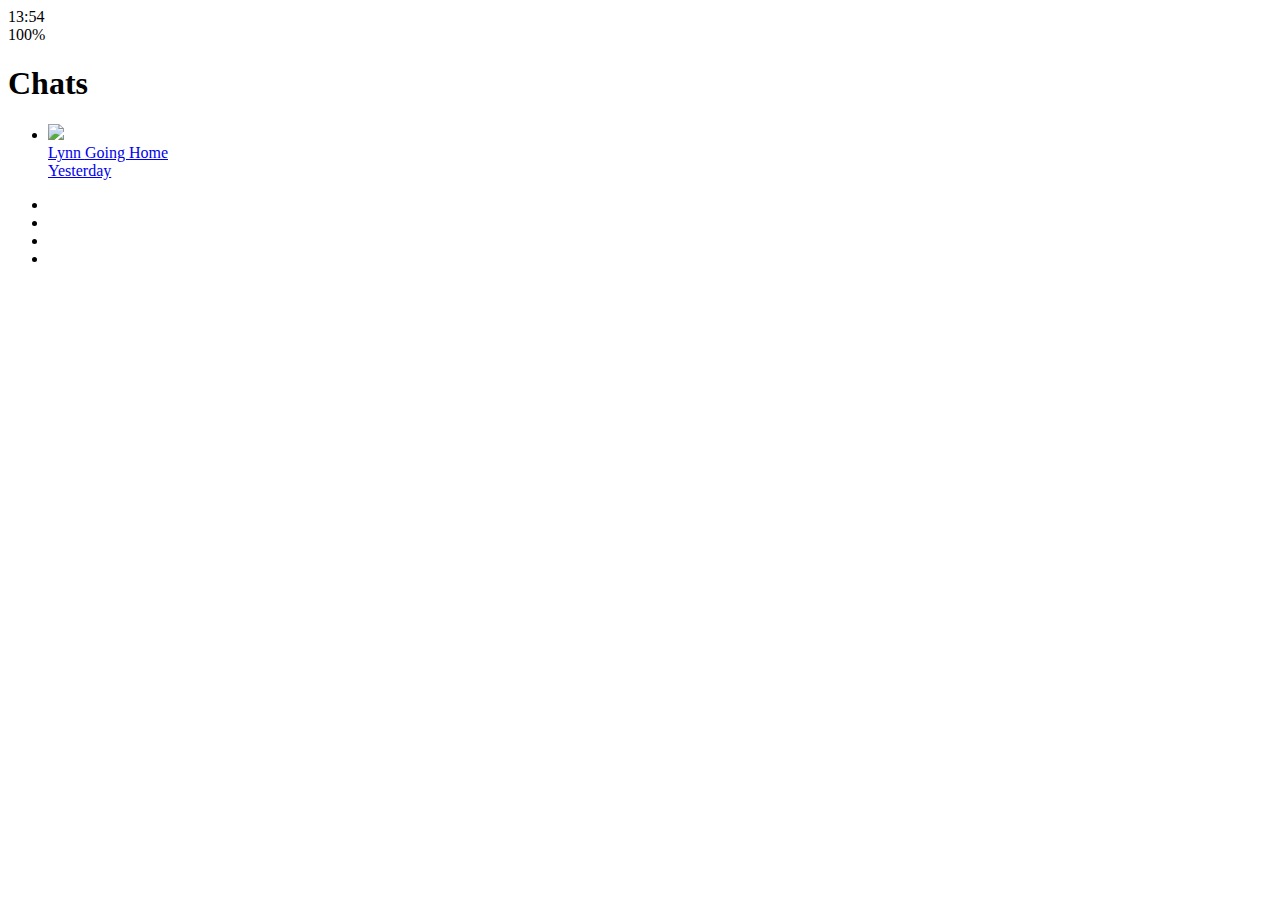
==== index.html @ f1a73e45 "add code to chat.html and change index.html" ====
<!DOCTYPE html>
<html lang="en">
  <head>
    <meta charset="UTF-8" />
    <meta name="viewport" content="width=device-width, initial-scale=1.0" />
    <meta http-equiv="X-UA-Compatible" content="ie=edge" />
    <script
      src="https://kit.fontawesome.com/41bb171da4.js"
      crossorigin="anonymous"
    ></script>

    <title>Chats | Kakao Clone</title>
  </head>
  <body>
    <div class="status-bar">
      <div class="status-bar__column">
        <span class="status-bar__clock">13:54</span>
      </div>
      <div class="status-bar__column">
        <i class="fas fa-clock"></i>
        <i class="fas fa-volume-mute"></i>
        <i class="fas fa-wifi"></i>
        <span class="status-bar__battery-level">100%</span>
        <i class="fas fa-battery-full"></i>
      </div>
    </div>
    <div>
      <header class="header">
        <div class="header_header-column">
          <h1 class="header__title">Chats</h1>
        </div>
        <div class="header_header-column">
          <span class="header__icon">
            <i class="fas fa-search"></i>
          </span>
          <span class="header__icon">
            <i class="far fa-comments"></i>
          </span>
          <span class="header__icon">
            <i class="fas fa-cog"></i>
          </span>
        </div>
      </header>
      <main class="chats">
        <ul class="chats__list">
          <li class="chats__chat">
            <a href="chat.html">
              <div class="chat__column">
                <img class="chat__avatar g-avatar "src="images/avatar.jpg"/>
                <div class="chat__content">
                  <span class="chat__username">
                    Lynn
                  </span>
                  <span class="chat__preivew">Going Home</span>
                </div>
              </div>
              <div class="chat__column">
                <span class="chat__timestamp">Yesterday</span>
              </div>
            </a>
          </li>
        </ul>
      </main>
      <nav class="nav">
        <ul class="nav__list">
          <li class="nav__list-item">
            <a href="friends.html"" class="nav__list-link">
              <i class="far fa-user"></i>
            </a>
          </li>
          <li class="nav__list-item">
            <a href="index.html"" class="nav__list-link">
              <i class="fas fa-comment"></i>
            </a>
          </li>
          <li class="nav__list-item">
            <a href="find.html"" class="nav__list-link">
              <i class="fas fa-search"></i>
            </a>
          </li>
          <li class="nav__list-item">
            <a href="more.html"" class="nav__list-link">
              <i class="fas fa-ellipsis-h"></i>
            </a>
          </li>
        </ul>
      </nav>
    </div>
  </body>
</html>
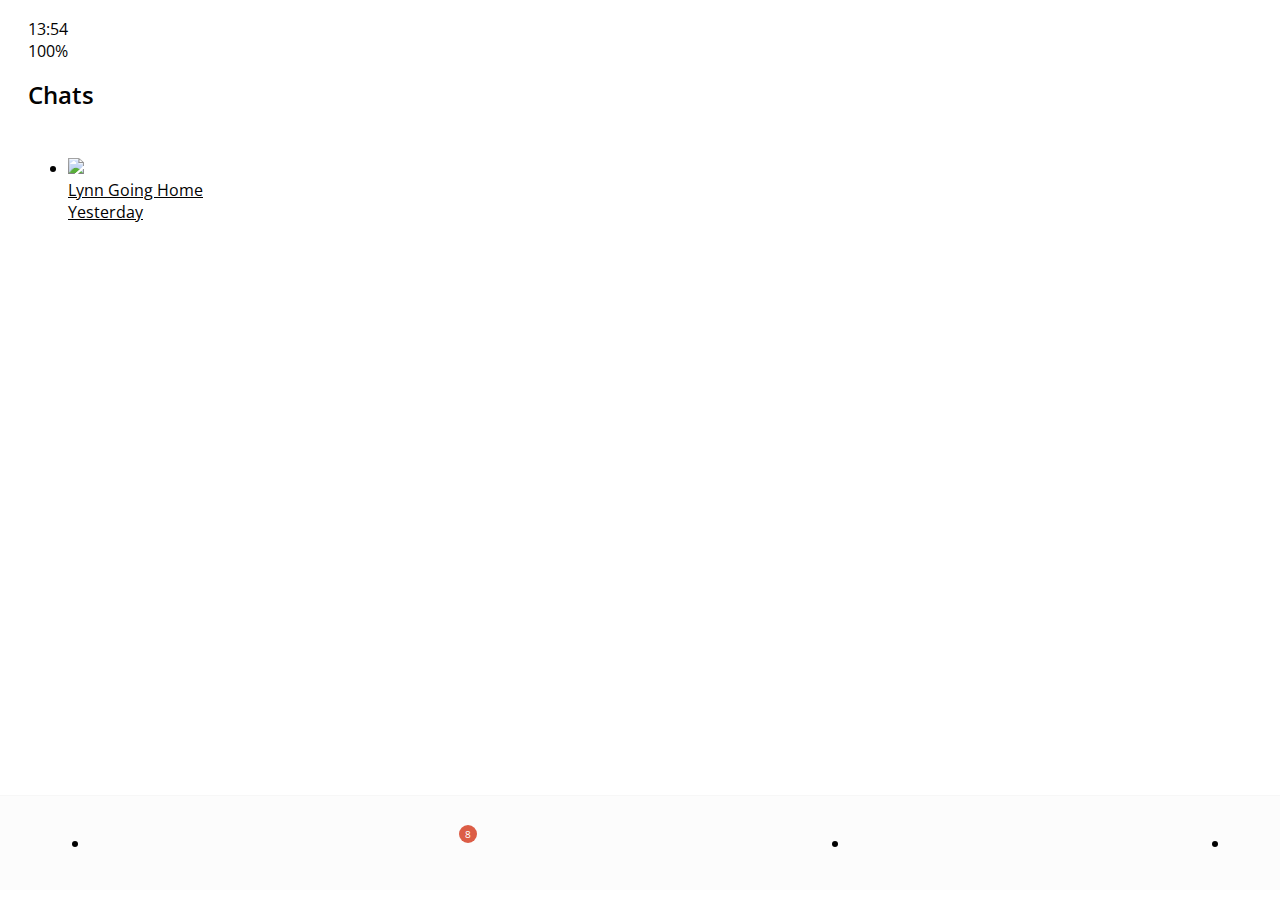
==== commit 4f0a7113: "add nav-bar #7.3 nav-bar part1 #7.5 nav-bar part2 learn border Box" ====
--- a/index.html
+++ b/index.html
@@ -8,7 +8,7 @@
       src="https://kit.fontawesome.com/41bb171da4.js"
       crossorigin="anonymous"
     ></script>
-
+    <link rel="stylesheet" href="css/styles.css">
     <title>Chats | Kakao Clone</title>
   </head>
   <body>
@@ -68,8 +68,8 @@
               <i class="far fa-user"></i>
             </a>
           </li>
-          <li class="nav__list-item">
             <a href="index.html"" class="nav__list-link">
+              <div class="nav__badge">8</div>
               <i class="fas fa-comment"></i>
             </a>
           </li>
--- a/css/styles.css
+++ b/css/styles.css
@@ -0,0 +1,21 @@
+@import url("https://fonts.googleapis.com/css2?family=Open+Sans:wght@400;600&display=swap");
+@import "reset.css";
+@import "status-bar.css";
+@import "header.css";
+@import "nav-bar.css";
+
+* {
+  box-sizing: border-box;
+}
+
+body {
+  background-color: white;
+  padding: 10px 20px;
+  color: #020202;
+  font-family: "open sans", -apple-system, BlinkMacSystemFont, "Segoe UI",
+    Roboto, Oxygen, Ubuntu, Cantarell, "Open Sans", "Helvetica Neue", sans-serif;
+}
+
+a {
+  color: inherit;
+}
